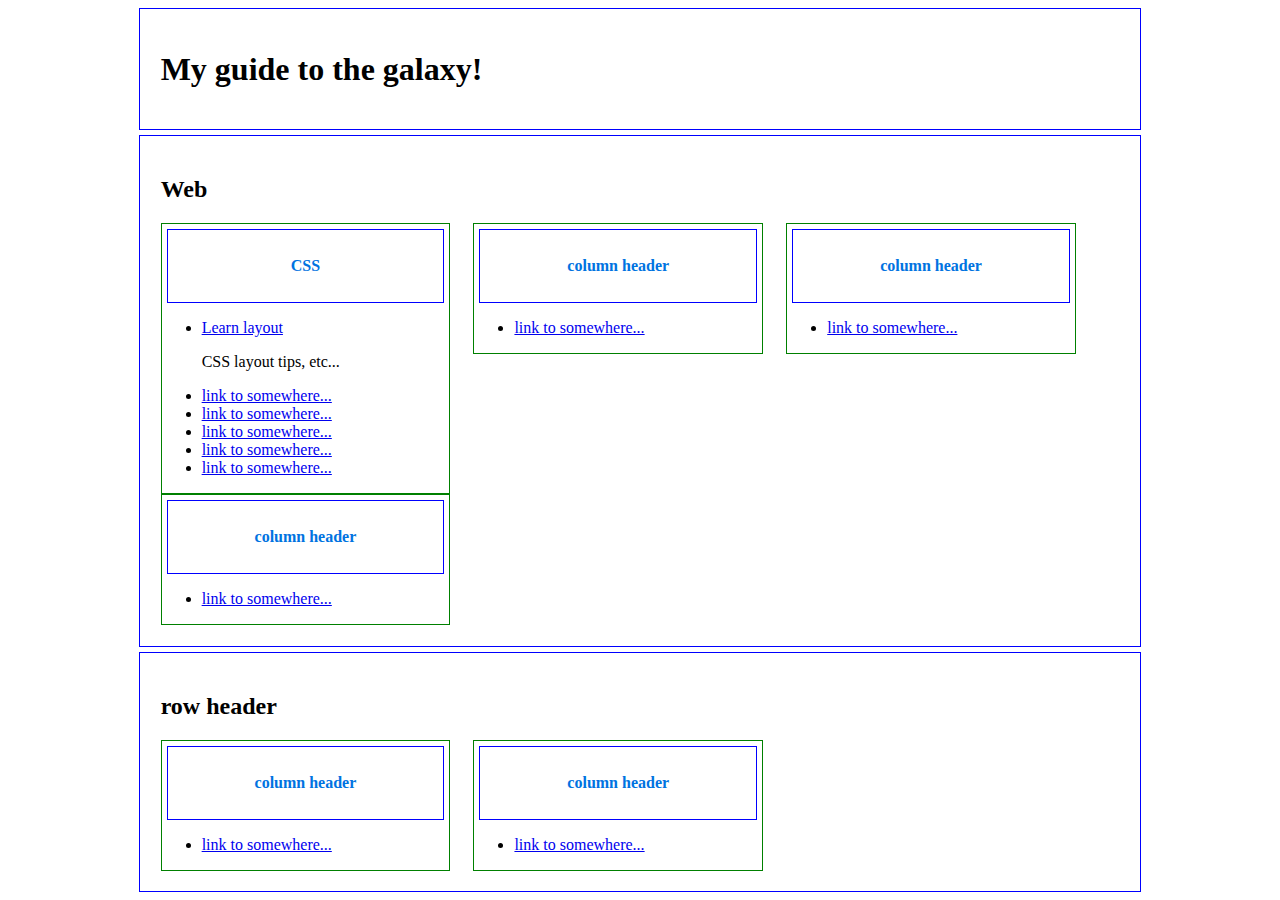
==== public_html/index.html @ 4cb55db2 "initial commit" ====
<!DOCTYPE html>
<!--
To change this license header, choose License Headers in Project Properties.
To change this template file, choose Tools | Templates
and open the template in the editor.
-->
<html>
    <head>
        <title>Guide to the universe</title>
        <meta charset="UTF-8">
        <meta name="viewport" content="width=device-width, initial-scale=1.0">
        <link rel="stylesheet" type="text/css" href="styles/styles.css">
    </head>
    <body>
        <div class="container">
            <div class="row"> <!--Page header row-->
                <h1>My guide to the galaxy!</h1>
            </div>
            <div class="row"><!-- row 1 -->
                <div class="row-header">
                    <h2>Web</h2>
                </div>
                <div class="column"><!--row 1 column 1-->
                    <div class="row">
                        <h4>CSS</h4>
                    </div>
                    <ul>
                        <li>
                            <a href="http://learnlayout.com/">Learn layout</a>
                            <p>CSS layout tips, etc...</p>
                        </li>
                        <li><a href="#">link to somewhere...</a></li>
                        <li><a href="#">link to somewhere...</a></li>
                        <li><a href="#">link to somewhere...</a></li>
                        <li><a href="#">link to somewhere...</a></li>
                        <li><a href="#">link to somewhere...</a></li>
                    </ul>
                </div>
                <div class="column"><!--row 1 column 2-->
                    <div class="row">
                        <h4>column header</h4>
                    </div>
                    <ul>
                        <li><a href="#">link to somewhere...</a></li>
                    </ul>
                </div>
                <div class="column"><!--row 1 column 3-->
                    <div class="row">
                        <h4>column header</h4>
                    </div>
                    <ul>
                        <li><a href="#">link to somewhere...</a></li>
                    </ul>
                </div>
                <div class="column"><!--row 1 column 4-->
                    <div class="row">
                        <h4>column header</h4>
                    </div>
                    <ul>
                        <li><a href="#">link to somewhere...</a></li>
                    </ul>
                </div>
            </div>
            <div class="row"><!-- row 2 -->
                <div class="row-header">
                    <h2>row header</h2>
                </div>
                <div class="column">
                    <div class="row">
                        <h4>column header</h4><!--row 2 column 1-->
                    </div>
                    <ul>
                        <li><a href="#">link to somewhere...</a></li>
                    </ul>
                </div>
                <div class="column">
                    <div class="row">
                        <h4>column header</h4><!--row 2 column 2-->
                    </div>
                    <ul>
                        <li><a href="#">link to somewhere...</a></li>
                    </ul>
                </div>
            </div>
        </div>
    </body>
</html>
---- public_html/styles/styles.css ----
/*
To change this license header, choose License Headers in Project Properties.
To change this template file, choose Tools | Templates
and open the template in the editor.
*/
/* 
    Created on : Aug 29, 2015, 10:10:57 AM
    Author     : richardclay
*/

.column{
    border: 1px solid green;
    display: inline-block;
    margin-left: 0;
    margin-right: 2%;
    width: 30%;
    vertical-align: top;
    /* height: 50px; */
    /* top: -50%; */
    /* position: relative; */
}


.container{
    width: 80%;
    margin: auto;
}

h4{
    color: #0073e1;
    text-align: center;
}

.row{
    border: solid 1px blue;
    /* clear: both; */
    margin: 5px;
    padding: 2%;
    /*height: 250px;*/
}
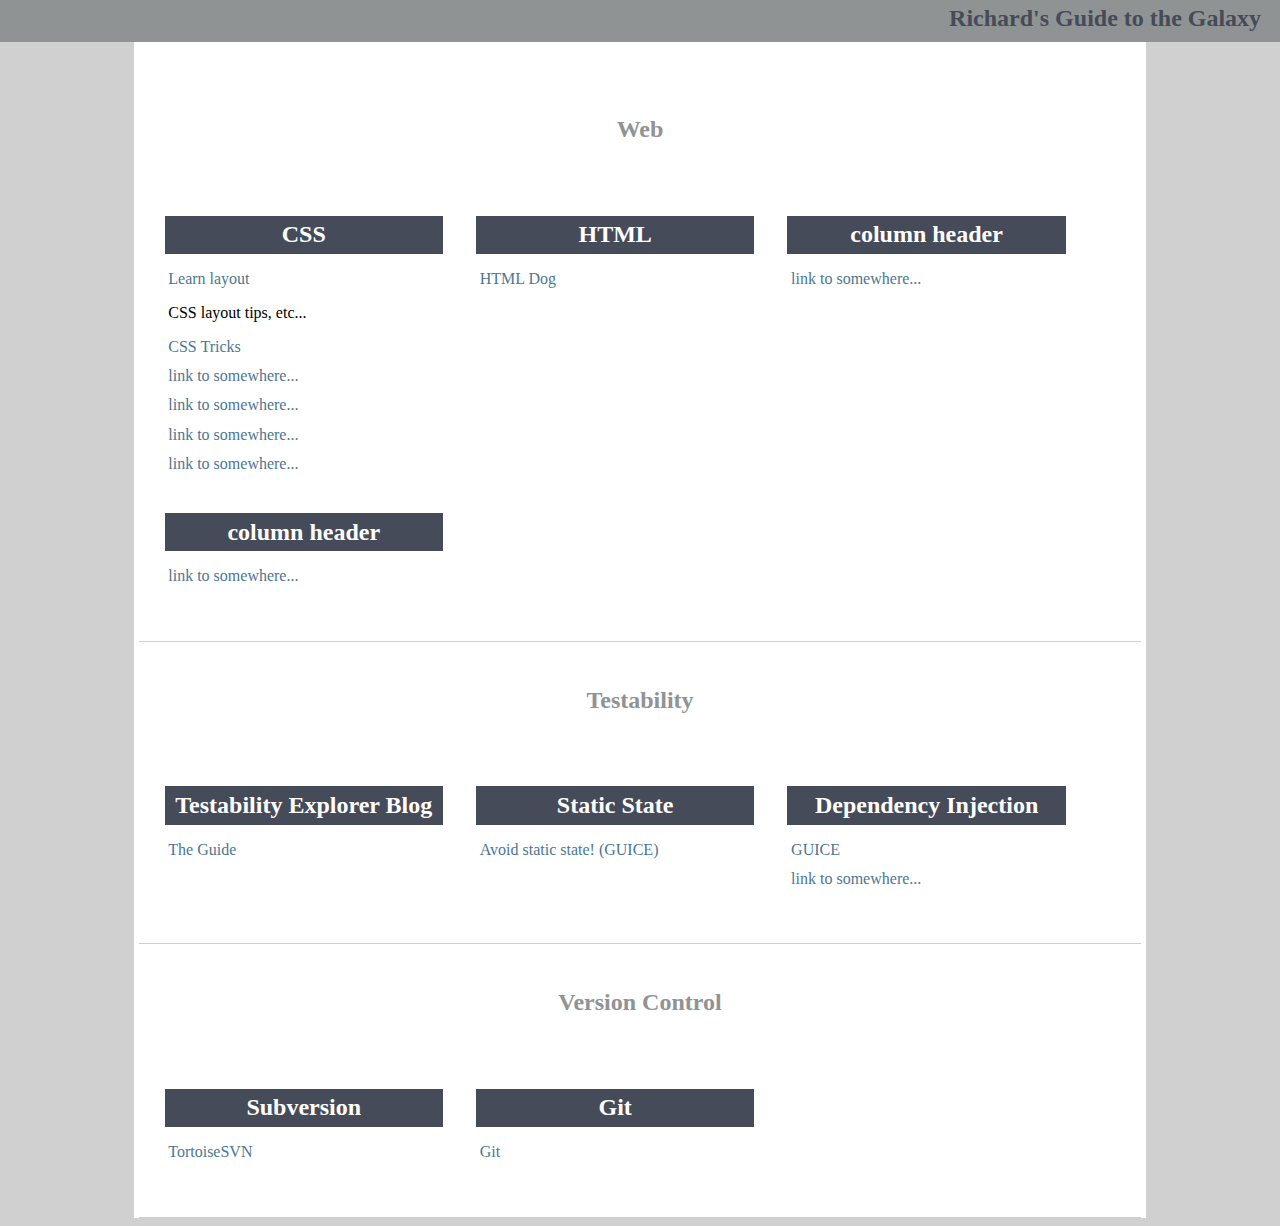
==== commit 038a4440: "updated styles. Added colors theme. First pass." ====
--- a/public_html/index.html
+++ b/public_html/index.html
@@ -12,11 +12,12 @@
         <link rel="stylesheet" type="text/css" href="styles/styles.css">
     </head>
     <body>
+        <div id="header"> <!--Page header row-->
+            <h1>Richard's Guide to the Galaxy</h1>
+        </div>
         <div class="container">
-            <div class="row"> <!--Page header row-->
-                <h1>My guide to the galaxy!</h1>
-            </div>
-            <div class="row"><!-- row 1 -->
+
+            <div class="row super-row"><!-- row 1 -->
                 <div class="row-header">
                     <h2>Web</h2>
                 </div>
@@ -29,7 +30,7 @@
                             <a href="http://learnlayout.com/">Learn layout</a>
                             <p>CSS layout tips, etc...</p>
                         </li>
-                        <li><a href="#">link to somewhere...</a></li>
+                        <li><a href="#">CSS Tricks</a></li>
                         <li><a href="#">link to somewhere...</a></li>
                         <li><a href="#">link to somewhere...</a></li>
                         <li><a href="#">link to somewhere...</a></li>
@@ -38,10 +39,10 @@
                 </div>
                 <div class="column"><!--row 1 column 2-->
                     <div class="row">
-                        <h4>column header</h4>
+                        <h4>HTML</h4>
                     </div>
                     <ul>
-                        <li><a href="#">link to somewhere...</a></li>
+                        <li><a href="#">HTML Dog</a></li>
                     </ul>
                 </div>
                 <div class="column"><!--row 1 column 3-->
@@ -61,24 +62,56 @@
                     </ul>
                 </div>
             </div>
-            <div class="row"><!-- row 2 -->
+            <div class="row super-row"><!-- row 2 -->
                 <div class="row-header">
-                    <h2>row header</h2>
+                    <h2>Testability</h2>
                 </div>
                 <div class="column">
                     <div class="row">
-                        <h4>column header</h4><!--row 2 column 1-->
+                        <h4>Testability Explorer Blog</h4><!--row 2 column 1-->
                     </div>
                     <ul>
-                        <li><a href="#">link to somewhere...</a></li>
+                        <li>
+                            <a href="http://misko.hevery.com/2008/11/24/guide-to-writing-testable-code/">The Guide</a>
+                        </li>
                     </ul>
                 </div>
                 <div class="column">
                     <div class="row">
-                        <h4>column header</h4><!--row 2 column 2-->
+                        <h4>Static State</h4><!--row 2 column 1-->
                     </div>
                     <ul>
+                        <li><a href="https://github.com/google/guice/wiki/AvoidStaticState">Avoid static state! (GUICE)</a></li>
+                    </ul>
+                </div>
+                <div class="column">
+                    <div class="row">
+                        <h4>Dependency Injection</h4><!--row 2 column 2-->
+                    </div>
+                    <ul>
+                        <li><a href="#">GUICE</a></li>
                         <li><a href="#">link to somewhere...</a></li>
+                    </ul>
+                </div>
+            </div>
+            <div class="row super-row"><!-- row 3 -->
+                <div class="row-header">
+                    <h2>Version Control</h2>
+                </div>
+                <div class="column">
+                    <div class="row">
+                        <h4>Subversion</h4><!--row 3 column 1-->
+                    </div>
+                    <ul>
+                        <li><a href="#">TortoiseSVN</a></li>
+                    </ul>
+                </div>
+                <div class="column">
+                    <div class="row">
+                        <h4>Git</h4><!--row 3 column 1-->
+                    </div>
+                    <ul>
+                        <li><a href="#">Git</a></li>
                     </ul>
                 </div>
             </div>
--- a/public_html/styles/styles.css
+++ b/public_html/styles/styles.css
@@ -1,41 +1,96 @@
-/*
-To change this license header, choose License Headers in Project Properties.
-To change this template file, choose Tools | Templates
-and open the template in the editor.
-*/
 /* 
     Created on : Aug 29, 2015, 10:10:57 AM
     Author     : richardclay
 */
+body{
+    padding: 0;
+    background-color: #d0d0d0;
+}
+
+a{
+    color: #4d7692;
+    text-decoration: none;
+}
+
+a:hover{
+    color: #ff8a4a;
+}
 
 .column{
-    border: 1px solid green;
+    /*border: 1px solid green;*/
     display: inline-block;
     margin-left: 0;
     margin-right: 2%;
+    margin-bottom: 2%;
     width: 30%;
     vertical-align: top;
-    /* height: 50px; */
-    /* top: -50%; */
-    /* position: relative; */
 }
 
+.container{
+    background-color: #fff;
+}
+div.column > .row{
+    background: #464B59;
+    color: white;
+}
 
 .container{
     width: 80%;
     margin: auto;
+    padding-top: 5%;
+}
+
+div#header h1{
+    background: #909394;
+    color: #464B59;
+    font-size: 1.5em;
+    margin-top: 0;
+    padding-right: 2%;
+
+    padding-bottom: 10px;
+    padding-top: 5px;
+}
+h2{
+    text-align: center;
+    color: #909394;
+    margin-bottom: 7%;
 }
 
 h4{
-    color: #0073e1;
+    color: #fff;
     text-align: center;
+    font-size: 1.5em;
+    /* padding: 0; */
+    margin: 0;
+}
+
+div#header{
+    /* background: #BDB1B1; */
+    /* border-bottom: 2px solid grey; */
+    text-align: right;
+    width: 105%;
+    margin-left: -5%;
+    /* height: 23%; */
+    position: fixed;
+    top: 0;
+}
+
+ul{
+        list-style: none;
+        padding-left: 3%;
+        /* width: 100%; */
+}
+
+li{
+    margin-bottom: 4%;
+}
+.super-row{
+    border-bottom: solid 1px #d0d0d0;
 }
 
 .row{
-    border: solid 1px blue;
-    /* clear: both; */
+    /*border-bottom: solid 1px blue;*/
     margin: 5px;
     padding: 2%;
-    /*height: 250px;*/
 }
 
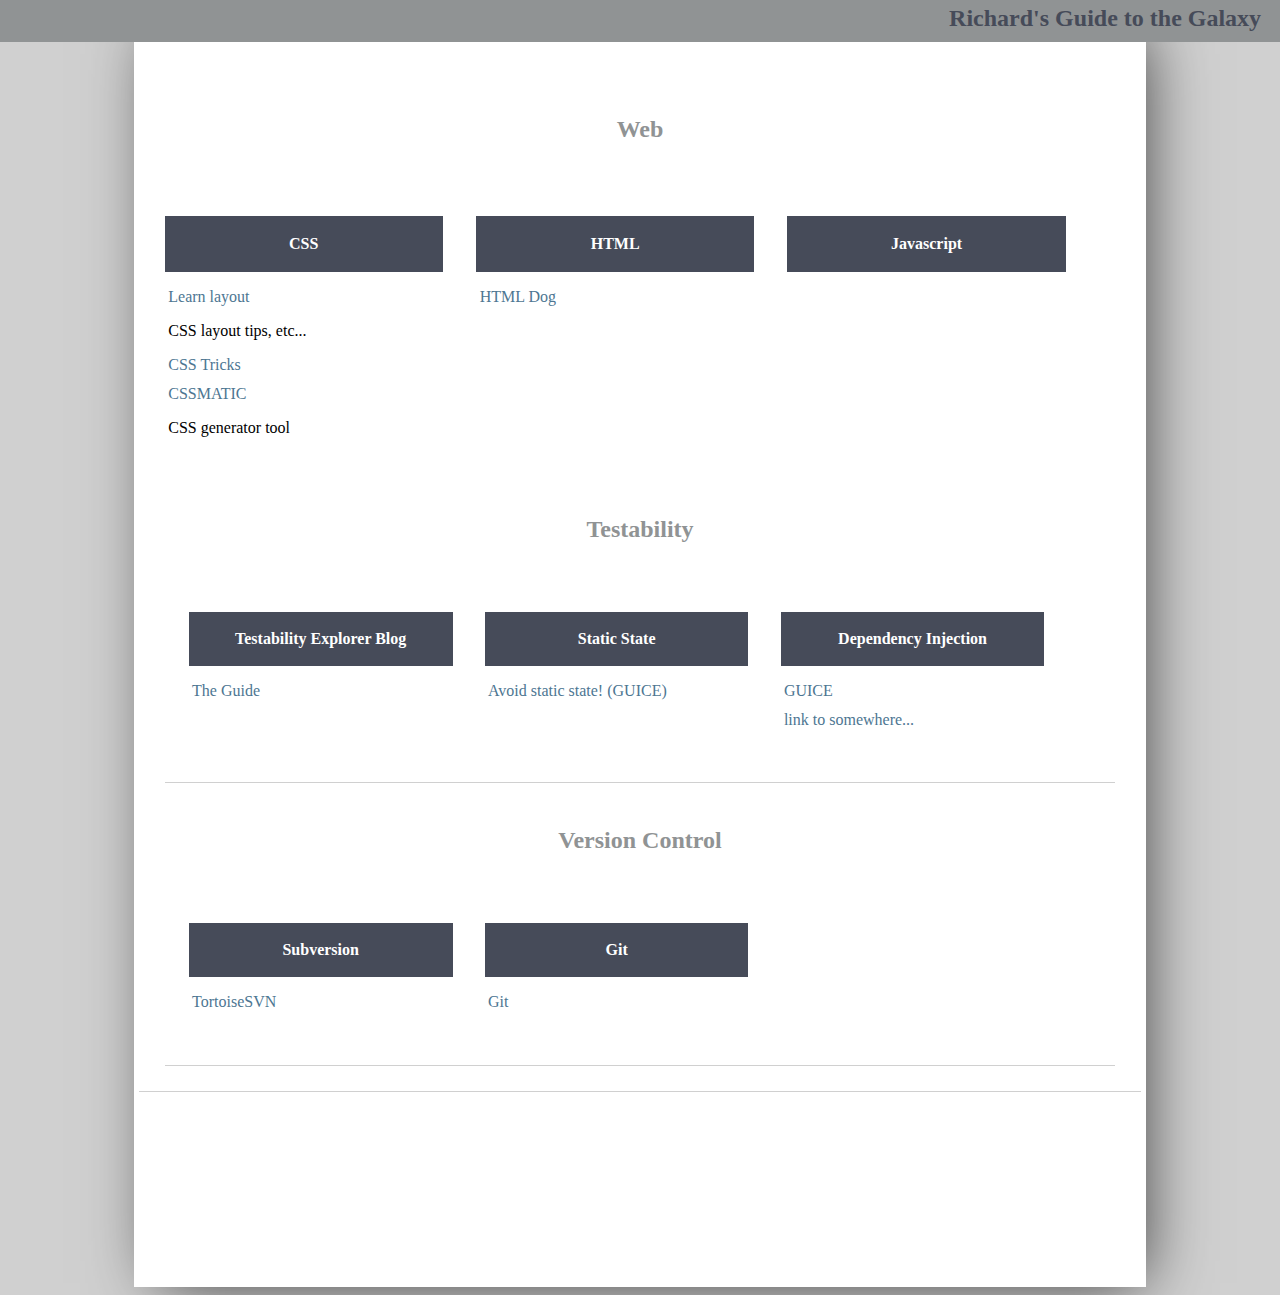
==== commit 97a6412e: "updated styles. Added box shadow and removed some scaffolding." ====
--- a/public_html/index.html
+++ b/public_html/index.html
@@ -31,10 +31,10 @@
                             <p>CSS layout tips, etc...</p>
                         </li>
                         <li><a href="#">CSS Tricks</a></li>
-                        <li><a href="#">link to somewhere...</a></li>
-                        <li><a href="#">link to somewhere...</a></li>
-                        <li><a href="#">link to somewhere...</a></li>
-                        <li><a href="#">link to somewhere...</a></li>
+                        <li>
+                            <a href="http://www.cssmatic.com/">CSSMATIC</a>
+                            <p>CSS generator tool</p>
+                        </li>
                     </ul>
                 </div>
                 <div class="column"><!--row 1 column 2-->
@@ -47,21 +47,12 @@
                 </div>
                 <div class="column"><!--row 1 column 3-->
                     <div class="row">
-                        <h4>column header</h4>
+                        <h4>Javascript</h4>
                     </div>
-                    <ul>
+<!--                    <ul>
                         <li><a href="#">link to somewhere...</a></li>
-                    </ul>
+                    </ul>-->
                 </div>
-                <div class="column"><!--row 1 column 4-->
-                    <div class="row">
-                        <h4>column header</h4>
-                    </div>
-                    <ul>
-                        <li><a href="#">link to somewhere...</a></li>
-                    </ul>
-                </div>
-            </div>
             <div class="row super-row"><!-- row 2 -->
                 <div class="row-header">
                     <h2>Testability</h2>
--- a/public_html/styles/styles.css
+++ b/public_html/styles/styles.css
@@ -28,6 +28,10 @@
 
 .container{
     background-color: #fff;
+    padding-bottom: 15%;
+    -webkit-box-shadow: 10px 10px 64px -14px rgba(0,0,0,0.75);
+    -moz-box-shadow: 10px 10px 64px -14px rgba(0,0,0,0.75);
+    box-shadow: 10px 10px 64px -14px rgba(0,0,0,0.75);
 }
 div.column > .row{
     background: #464B59;
@@ -38,6 +42,7 @@
     width: 80%;
     margin: auto;
     padding-top: 5%;
+    box-shadow: 5px;
 }
 
 div#header h1{
@@ -59,9 +64,9 @@
 h4{
     color: #fff;
     text-align: center;
-    font-size: 1.5em;
+    /* font-size: 1.5em; */
     /* padding: 0; */
-    margin: 0;
+    margin: 5%;
 }
 
 div#header{
@@ -76,9 +81,9 @@
 }
 
 ul{
-        list-style: none;
-        padding-left: 3%;
-        /* width: 100%; */
+    list-style: none;
+    padding-left: 3%;
+    /* width: 100%; */
 }
 
 li{
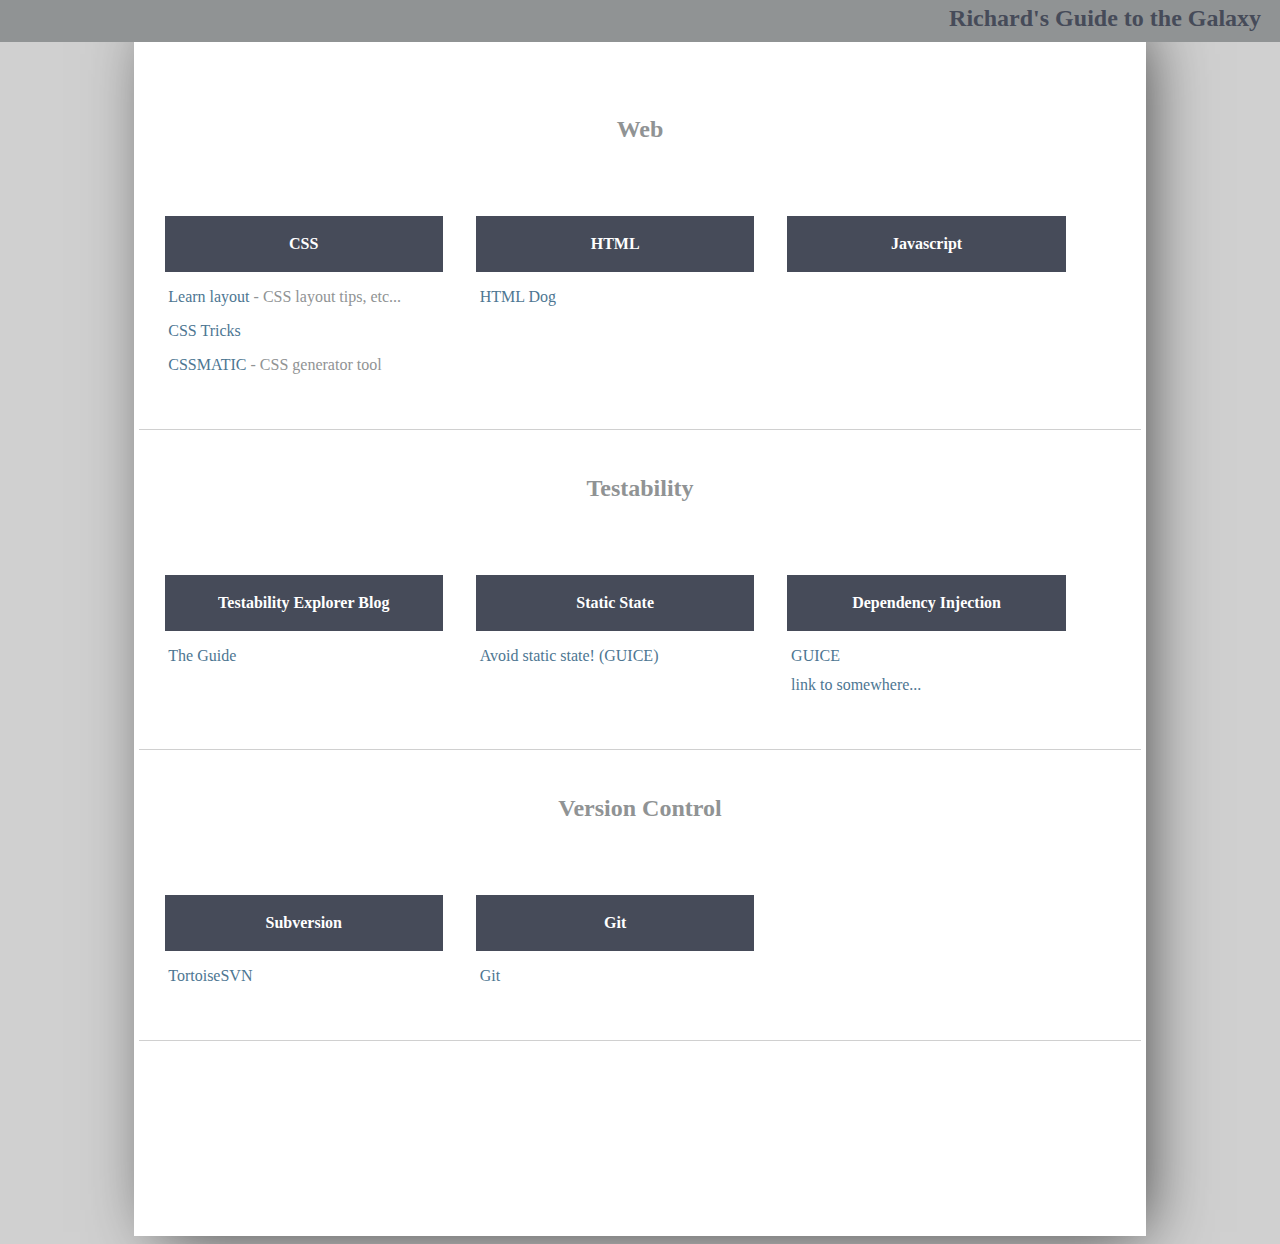
==== commit 5a0b51be: "Refactored link layout. Links now contained in paragraph elements." ====
--- a/public_html/index.html
+++ b/public_html/index.html
@@ -1,9 +1,4 @@
 <!DOCTYPE html>
-<!--
-To change this license header, choose License Headers in Project Properties.
-To change this template file, choose Tools | Templates
-and open the template in the editor.
--->
 <html>
     <head>
         <title>Guide to the universe</title>
@@ -18,7 +13,7 @@
         <div class="container">
 
             <div class="row super-row"><!-- row 1 -->
-                <div class="row-header">
+                <div >
                     <h2>Web</h2>
                 </div>
                 <div class="column"><!--row 1 column 1-->
@@ -27,13 +22,17 @@
                     </div>
                     <ul>
                         <li>
-                            <a href="http://learnlayout.com/">Learn layout</a>
-                            <p>CSS layout tips, etc...</p>
+                            <p>
+                                <a href="http://learnlayout.com/">Learn layout </a>
+                                - CSS layout tips, etc...
+                            </p>
                         </li>
                         <li><a href="#">CSS Tricks</a></li>
                         <li>
-                            <a href="http://www.cssmatic.com/">CSSMATIC</a>
-                            <p>CSS generator tool</p>
+                            <p>
+                                <a href="http://www.cssmatic.com/">CSSMATIC </a>
+                                - CSS generator tool
+                            </p>
                         </li>
                     </ul>
                 </div>
@@ -53,8 +52,9 @@
                         <li><a href="#">link to somewhere...</a></li>
                     </ul>-->
                 </div>
+            </div>
             <div class="row super-row"><!-- row 2 -->
-                <div class="row-header">
+                <div >
                     <h2>Testability</h2>
                 </div>
                 <div class="column">
@@ -86,7 +86,7 @@
                 </div>
             </div>
             <div class="row super-row"><!-- row 3 -->
-                <div class="row-header">
+                <div >
                     <h2>Version Control</h2>
                 </div>
                 <div class="column">
--- a/public_html/styles/styles.css
+++ b/public_html/styles/styles.css
@@ -89,6 +89,10 @@
 li{
     margin-bottom: 4%;
 }
+
+p{
+    color: #909394;
+}
 .super-row{
     border-bottom: solid 1px #d0d0d0;
 }
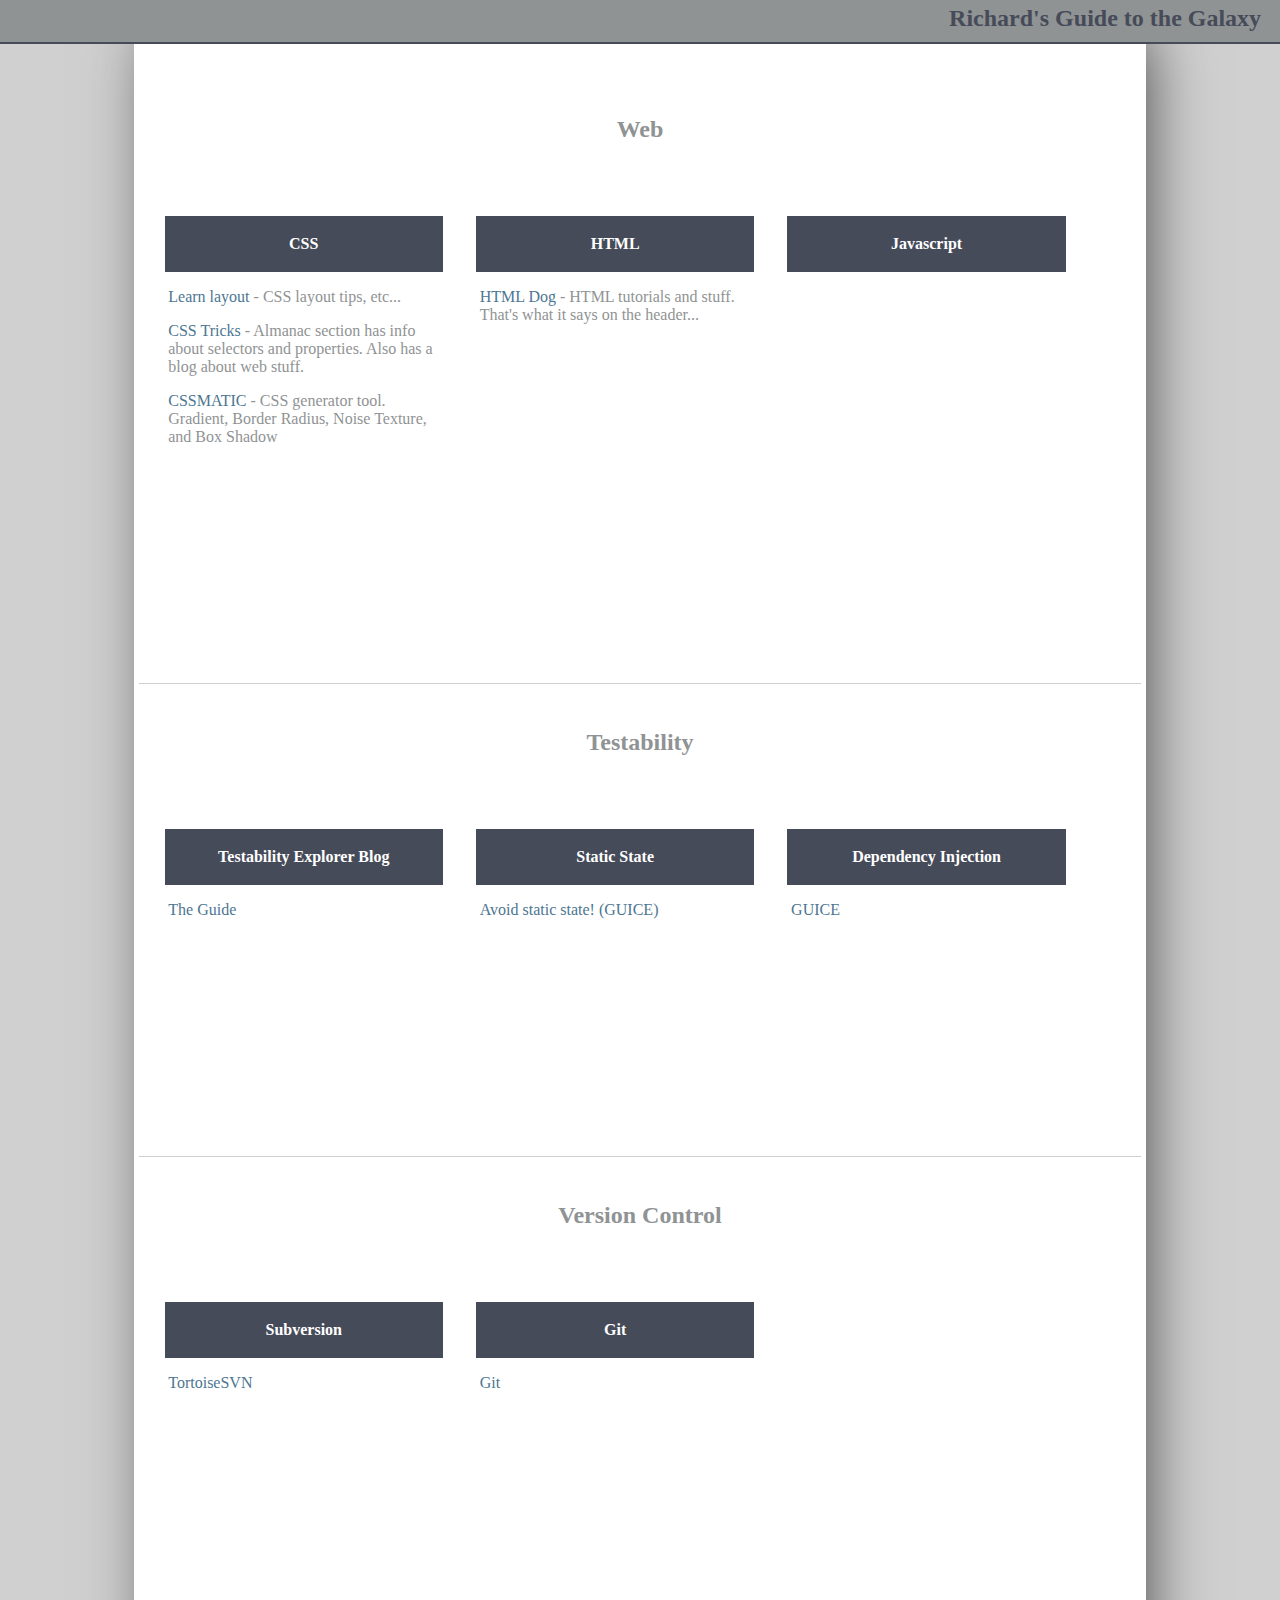
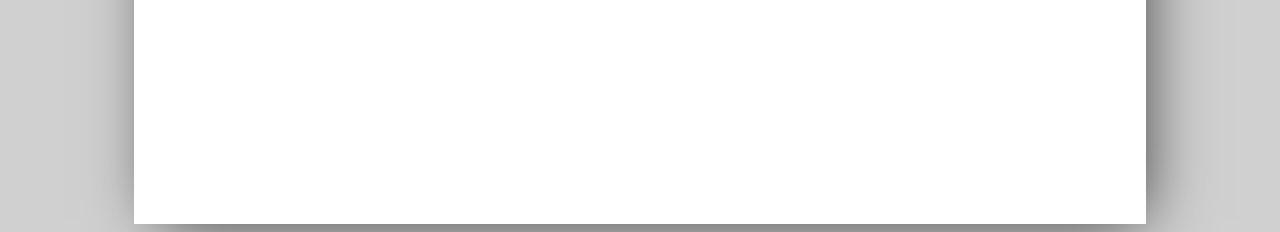
==== commit 22fe90f2: "Updated links and spacing on rows." ====
--- a/public_html/index.html
+++ b/public_html/index.html
@@ -27,11 +27,18 @@
                                 - CSS layout tips, etc...
                             </p>
                         </li>
-                        <li><a href="#">CSS Tricks</a></li>
+                        <li>
+                            <p>
+                                <a href="https://css-tricks.com/almanac/">CSS Tricks </a>
+                                - Almanac section has info about selectors and properties.
+                                Also has a blog about web stuff.
+                            </p>
+                        </li>
                         <li>
                             <p>
                                 <a href="http://www.cssmatic.com/">CSSMATIC </a>
-                                - CSS generator tool
+                                - CSS generator tool. Gradient, Border Radius, 
+                                Noise Texture, and Box Shadow
                             </p>
                         </li>
                     </ul>
@@ -41,16 +48,22 @@
                         <h4>HTML</h4>
                     </div>
                     <ul>
-                        <li><a href="#">HTML Dog</a></li>
+                        <li>
+                            <p>
+                                <a href="http://www.htmldog.com/">HTML Dog </a>
+                                - HTML tutorials and stuff. That's what it says
+                                on the header...
+                            </p>
+                        </li>
                     </ul>
                 </div>
                 <div class="column"><!--row 1 column 3-->
                     <div class="row">
                         <h4>Javascript</h4>
                     </div>
-<!--                    <ul>
-                        <li><a href="#">link to somewhere...</a></li>
-                    </ul>-->
+                    <!--                    <ul>
+                                            <li><a href="#">link to somewhere...</a></li>
+                                        </ul>-->
                 </div>
             </div>
             <div class="row super-row"><!-- row 2 -->
@@ -80,8 +93,8 @@
                         <h4>Dependency Injection</h4><!--row 2 column 2-->
                     </div>
                     <ul>
-                        <li><a href="#">GUICE</a></li>
-                        <li><a href="#">link to somewhere...</a></li>
+                        <li><a href="https://github.com/google/guice/wiki/Motivation">GUICE</a></li>
+                        <!--<li><a href="#">link to somewhere...</a></li>-->
                     </ul>
                 </div>
             </div>
--- a/public_html/styles/styles.css
+++ b/public_html/styles/styles.css
@@ -45,13 +45,22 @@
     box-shadow: 5px;
 }
 
+div#header{
+    border-bottom: 2px solid #464B59; 
+    text-align: right;
+    width: 105%;
+    margin-left: -5%;
+    position: fixed;
+    top: 0;
+}
+
 div#header h1{
     background: #909394;
     color: #464B59;
     font-size: 1.5em;
     margin-top: 0;
     padding-right: 2%;
-
+    margin-bottom: 0;
     padding-bottom: 10px;
     padding-top: 5px;
 }
@@ -69,21 +78,10 @@
     margin: 5%;
 }
 
-div#header{
-    /* background: #BDB1B1; */
-    /* border-bottom: 2px solid grey; */
-    text-align: right;
-    width: 105%;
-    margin-left: -5%;
-    /* height: 23%; */
-    position: fixed;
-    top: 0;
-}
-
 ul{
     list-style: none;
     padding-left: 3%;
-    /* width: 100%; */
+    width: 95%; 
 }
 
 li{
@@ -93,8 +91,13 @@
 p{
     color: #909394;
 }
-.super-row{
+div.super-row{
     border-bottom: solid 1px #d0d0d0;
+    padding-bottom: 20%;
+}
+
+.super-row:nth-last-of-type(1){
+    border-bottom: none;
 }
 
 .row{
@@ -103,3 +106,5 @@
     padding: 2%;
 }
 
+
+
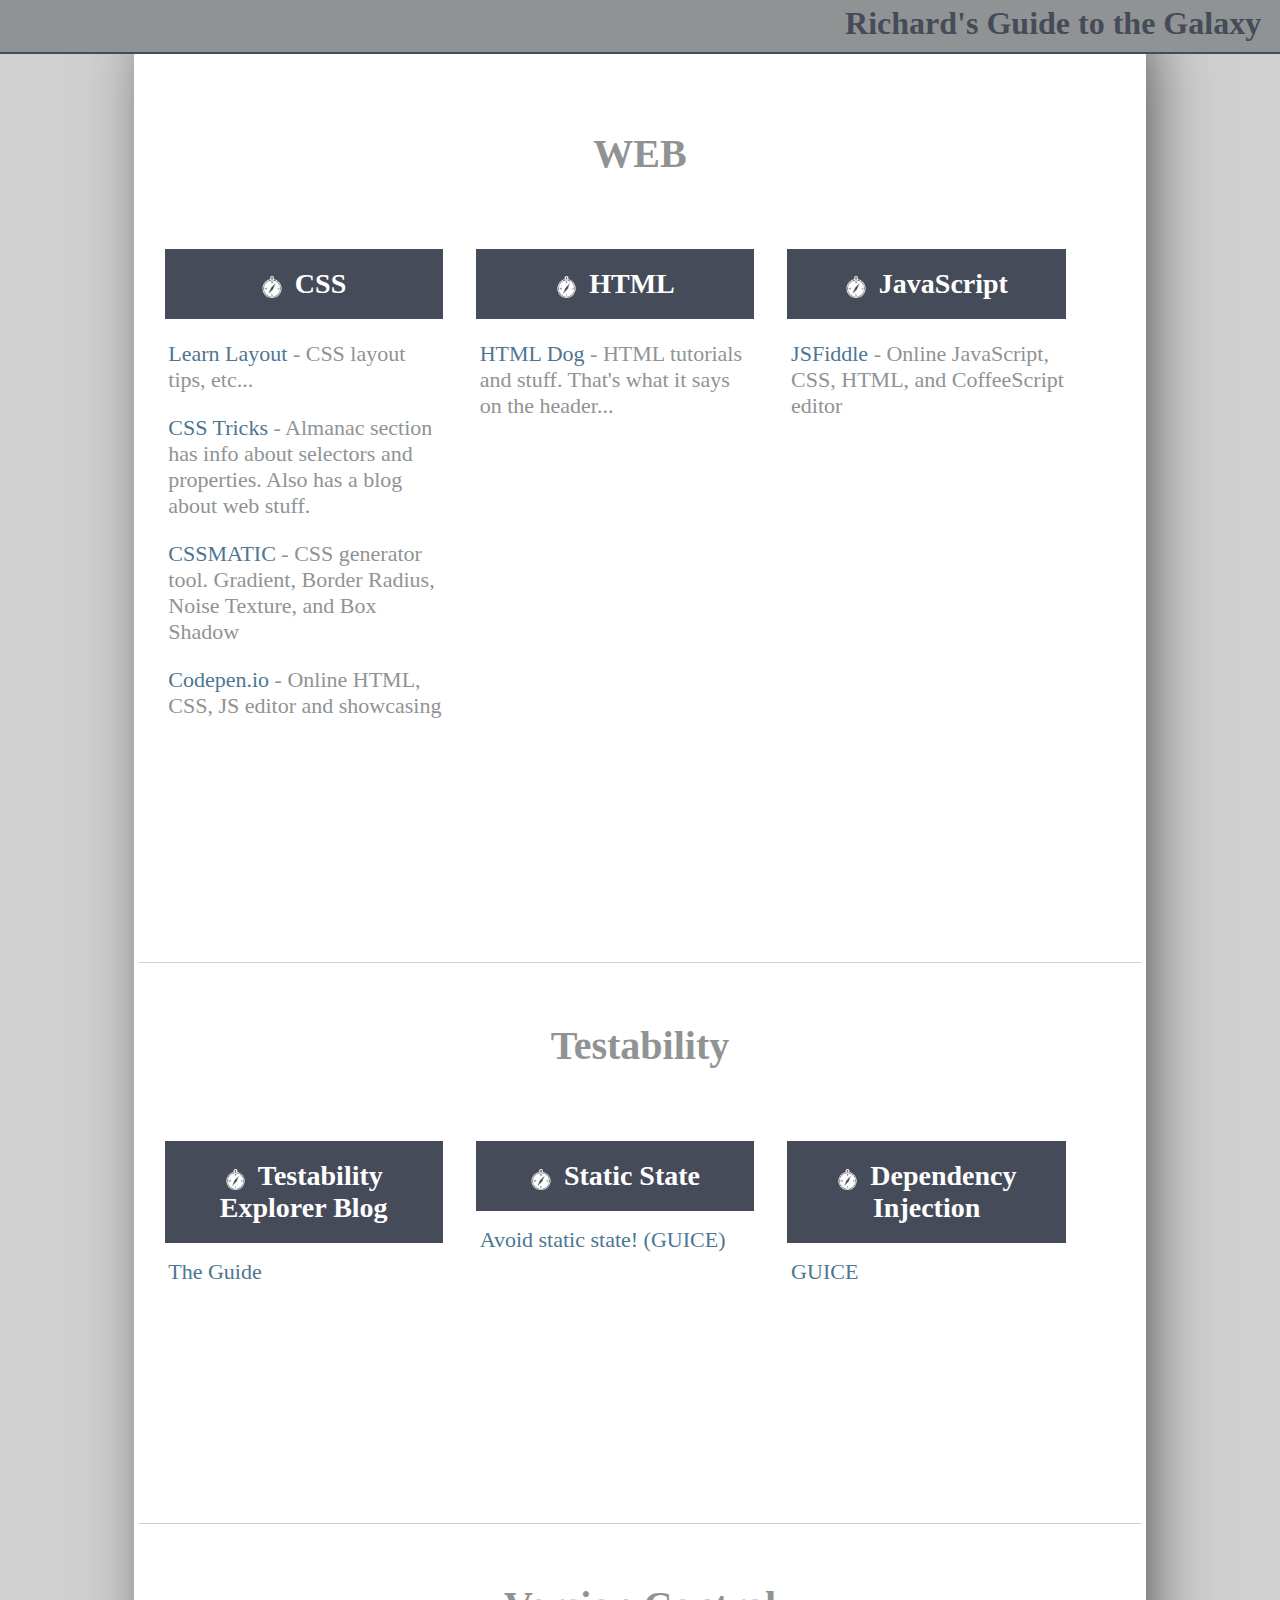
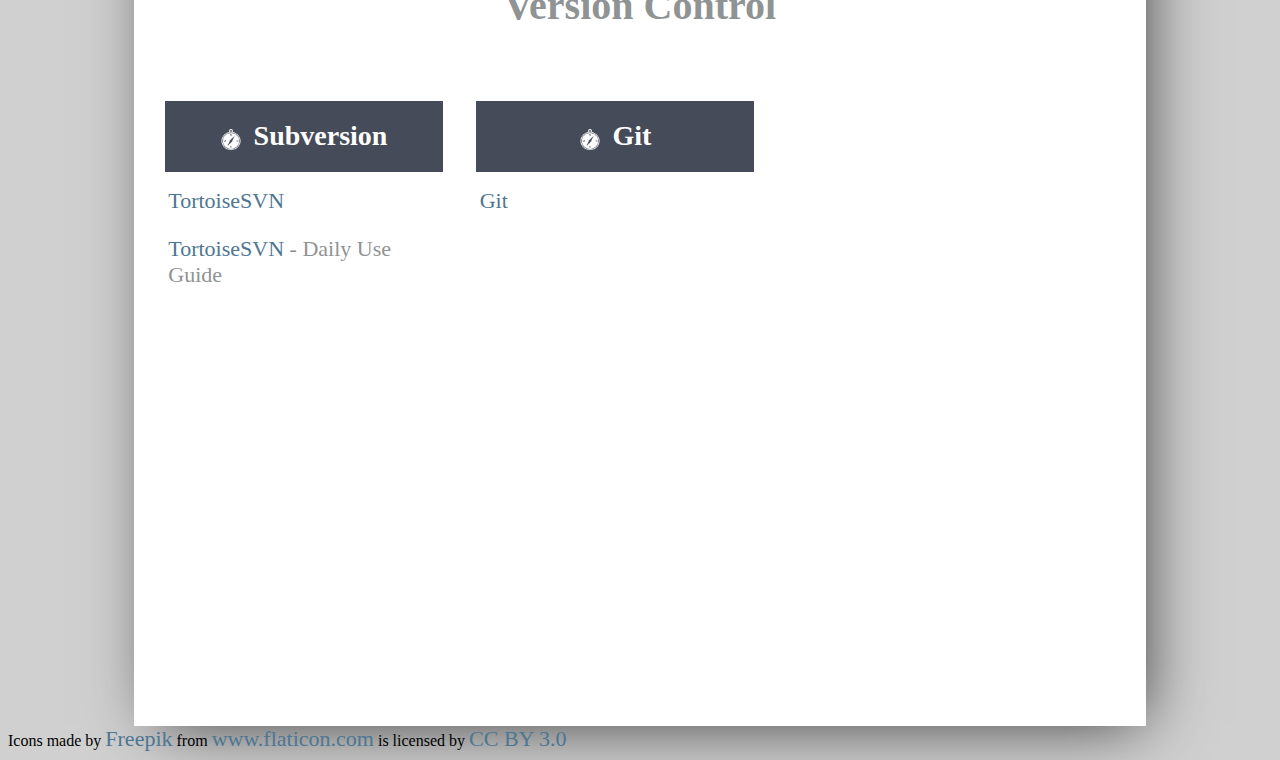
==== commit 2d6f30d2: "Icons added and links updated." ====
--- a/public_html/index.html
+++ b/public_html/index.html
@@ -1,7 +1,7 @@
 <!DOCTYPE html>
 <html>
     <head>
-        <title>Guide to the universe</title>
+        <title>Guide to the Universe</title>
         <meta charset="UTF-8">
         <meta name="viewport" content="width=device-width, initial-scale=1.0">
         <link rel="stylesheet" type="text/css" href="styles/styles.css">
@@ -12,18 +12,23 @@
         </div>
         <div class="container">
 
-            <div class="row super-row"><!-- row 1 -->
+            <div class="row super-row">
                 <div >
-                    <h2>Web</h2>
+                    <h2>
+                        WEB
+                    </h2>
                 </div>
-                <div class="column"><!--row 1 column 1-->
+                <div class="column">
                     <div class="row">
-                        <h4>CSS</h4>
+                        <h4>
+                            <img src="img/compass67.png" alt="compass"/>
+                            CSS
+                        </h4>
                     </div>
                     <ul>
                         <li>
                             <p>
-                                <a href="http://learnlayout.com/">Learn layout </a>
+                                <a href="http://learnlayout.com/">Learn Layout </a>
                                 - CSS layout tips, etc...
                             </p>
                         </li>
@@ -41,11 +46,20 @@
                                 Noise Texture, and Box Shadow
                             </p>
                         </li>
+                        <li>
+                            <p>
+                                <a href="https://codepen.io">Codepen.io </a>
+                                - Online HTML, CSS, JS editor and showcasing
+                            </p>
+                        </li>
                     </ul>
                 </div>
-                <div class="column"><!--row 1 column 2-->
+                <div class="column">
                     <div class="row">
-                        <h4>HTML</h4>
+                        <h4>
+                            <img src="img/compass67.png" alt="compass"/>
+                            HTML
+                        </h4>
                     </div>
                     <ul>
                         <li>
@@ -57,22 +71,35 @@
                         </li>
                     </ul>
                 </div>
-                <div class="column"><!--row 1 column 3-->
+                <div class="column">
                     <div class="row">
-                        <h4>Javascript</h4>
+                        <h4>
+                            <img src="img/compass67.png" alt="compass"/>
+                            JavaScript
+                        </h4>
                     </div>
-                    <!--                    <ul>
-                                            <li><a href="#">link to somewhere...</a></li>
-                                        </ul>-->
+                    <ul>
+                        <li>
+                            <p>
+                                <a href="https://jsfiddle.net">JSFiddle</a>
+                                - Online JavaScript, CSS, HTML, and CoffeeScript editor
+                            </p>
+                        </li>
+                    </ul>
                 </div>
             </div>
-            <div class="row super-row"><!-- row 2 -->
+            <div class="row super-row">
                 <div >
-                    <h2>Testability</h2>
+                    <h2>
+                        Testability
+                    </h2>
                 </div>
                 <div class="column">
                     <div class="row">
-                        <h4>Testability Explorer Blog</h4><!--row 2 column 1-->
+                        <h4>
+                            <img src="img/compass67.png" alt="compass"/>
+                            Testability Explorer Blog
+                        </h4>
                     </div>
                     <ul>
                         <li>
@@ -82,7 +109,10 @@
                 </div>
                 <div class="column">
                     <div class="row">
-                        <h4>Static State</h4><!--row 2 column 1-->
+                        <h4>
+                            <img src="img/compass67.png" alt="compass"/>
+                            Static State
+                        </h4>
                     </div>
                     <ul>
                         <li><a href="https://github.com/google/guice/wiki/AvoidStaticState">Avoid static state! (GUICE)</a></li>
@@ -90,7 +120,9 @@
                 </div>
                 <div class="column">
                     <div class="row">
-                        <h4>Dependency Injection</h4><!--row 2 column 2-->
+                        <h4>
+                            <img src="img/compass67.png" alt="compass"/>
+                            Dependency Injection</h4>
                     </div>
                     <ul>
                         <li><a href="https://github.com/google/guice/wiki/Motivation">GUICE</a></li>
@@ -100,19 +132,33 @@
             </div>
             <div class="row super-row"><!-- row 3 -->
                 <div >
-                    <h2>Version Control</h2>
+                    <h2>
+                        Version Control
+                    </h2>
                 </div>
                 <div class="column">
                     <div class="row">
-                        <h4>Subversion</h4><!--row 3 column 1-->
+                        <h4>
+                            <img src="img/compass67.png" alt="compass"/>
+                            Subversion
+                        </h4>
                     </div>
                     <ul>
-                        <li><a href="#">TortoiseSVN</a></li>
+                        <li><a href="http://tortoisesvn.net/">TortoiseSVN</a></li>
+                        <li>
+                            <p>
+                                <a href="http://tortoisesvn.net/docs/release/TortoiseSVN_en/tsvn-dug.html">TortoiseSVN </a>
+                                - Daily Use Guide
+                            </p>
+                        </li>
                     </ul>
                 </div>
                 <div class="column">
                     <div class="row">
-                        <h4>Git</h4><!--row 3 column 1-->
+                        <h4>
+                            <img src="img/compass67.png" alt="compass"/>
+                            Git
+                        </h4>
                     </div>
                     <ul>
                         <li><a href="#">Git</a></li>
@@ -120,5 +166,6 @@
                 </div>
             </div>
         </div>
+        <div>Icons made by <a href="http://www.flaticon.com/authors/freepik" title="Freepik">Freepik</a> from <a href="http://www.flaticon.com" title="Flaticon">www.flaticon.com</a>             is licensed by <a href="http://creativecommons.org/licenses/by/3.0/" title="Creative Commons BY 3.0">CC BY 3.0</a></div>
     </body>
 </html>
--- a/public_html/styles/styles.css
+++ b/public_html/styles/styles.css
@@ -16,8 +16,12 @@
     color: #ff8a4a;
 }
 
+a,
+p{
+    font-size: 22px;
+}
+
 .column{
-    /*border: 1px solid green;*/
     display: inline-block;
     margin-left: 0;
     margin-right: 2%;
@@ -57,7 +61,7 @@
 div#header h1{
     background: #909394;
     color: #464B59;
-    font-size: 1.5em;
+    font-size: 2em;
     margin-top: 0;
     padding-right: 2%;
     margin-bottom: 0;
@@ -66,16 +70,23 @@
 }
 h2{
     text-align: center;
+    font-size: 2.5em;
     color: #909394;
     margin-bottom: 7%;
 }
 
 h4{
     color: #fff;
+    font-size: 1.75em;
     text-align: center;
-    /* font-size: 1.5em; */
-    /* padding: 0; */
     margin: 5%;
+}
+
+img[alt="compass"]{
+    margin-right: 5px;
+    position: relative;
+    top: 5px;
+    width: 9%;
 }
 
 ul{
@@ -101,7 +112,6 @@
 }
 
 .row{
-    /*border-bottom: solid 1px blue;*/
     margin: 5px;
     padding: 2%;
 }
